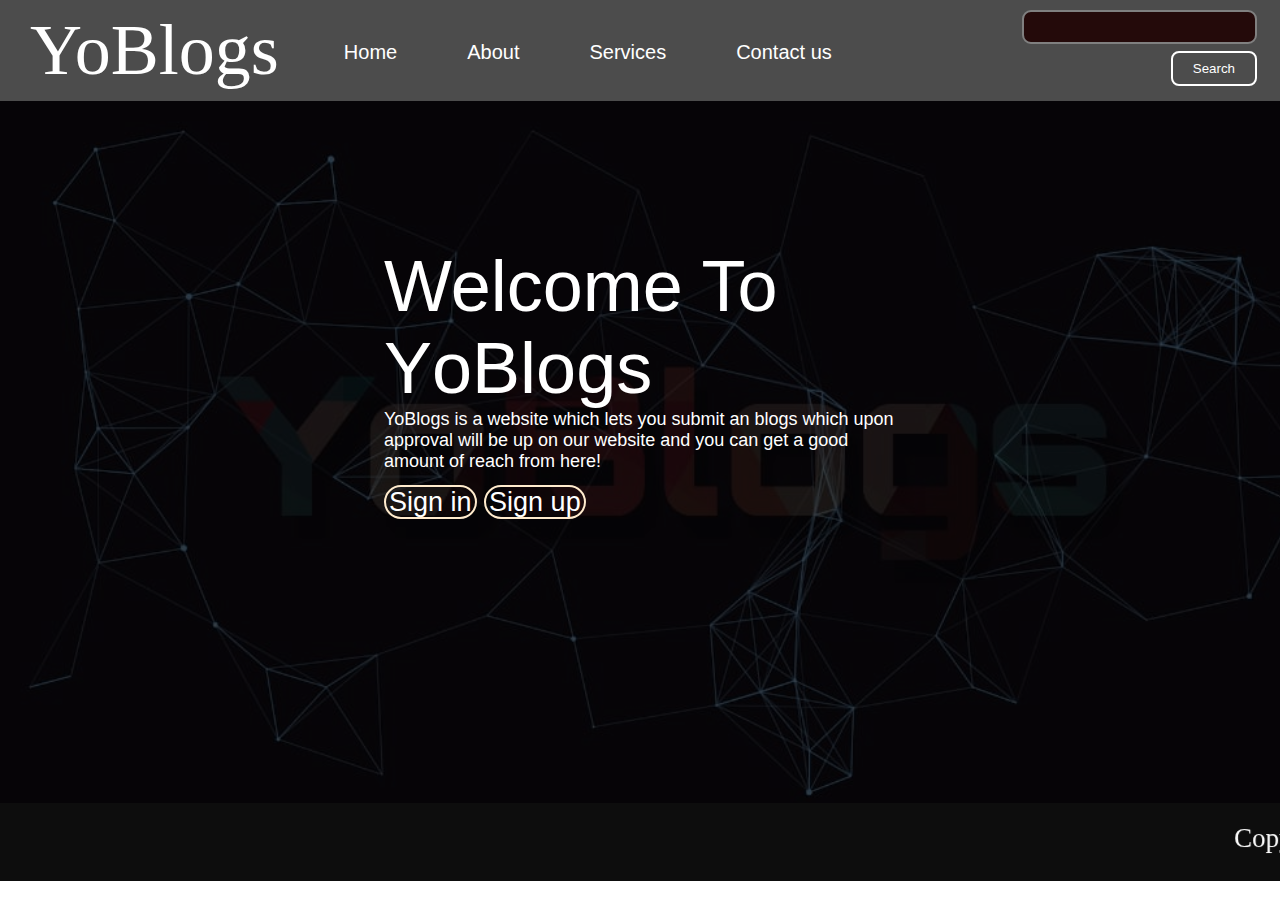
==== index.html @ d700180b "my blogging site" ====
<!DOCTYPE html>
<html lang="en">

<head>
    <meta charset="UTF-8">
    <meta http-equiv="X-UA-Compatible" content="IE=edge">
    <meta name="viewport" content="width=device-width, initial-scale=1.0">
    <link rel="stylesheet" href="/style.css">
    <!-- <link rel="stylesheet" href="https://stackpath.bootstrapcdn.com/font-awesome/4.7.0/css/font-awesome.min.css"> -->
    <link rel="stylesheet" href="https://unicons.iconscout.com/release/v4.0.0/css/line.css">
    <title>YoBlogs</title>
</head>

<body>
    <nav class="navbar background1 navheight" id="navbar">
        <ul class="navlist v-class">
            <li id="logo">  YoBlogs</li>
            <li><a href="#home">Home</a></li>
            <li><a href="#about">About</a></li>
            <li><a href="#services">Services</a></li>
            <li><a href="#contactus">Contact us</a></li>
        </ul>
        <div class="rightnav v-class">
            <input type="text" name="search" id="search">
            <button class="btn">Search</button>
        </div>
        <div class="burger">
            <div class="line"></div>
            <div class="line"></div>
            <div class="line"></div>
        </div>
    </nav>
    <section class="background firstsection">
        <div class="boxmain">
            <div class="firsthalf">
                <p class="bigtext">
                    <div class="secondhalf">Welcome To <span>Y<span>o<span><span>Blogs</span></span></span></span></div></p>
                <p class="smalltext">YoBlogs is a website which lets you submit an blogs which upon approval will be up on our website and you
                    can get a good amount of reach from here!</p>
                <div class="buttons">
                        
                    <a class="ref" href="/signin.html">Sign in</a>
                    <a class="ref" href="/signup.html">Sign up</a>
                
                    <!-- <button class="btn">Sign up</button> -->
                    <!-- <button class="btn" onclick="display(this.signin)">Sign in</button> -->
                    
                </div>
            </div>
        </div>
    </section>
    
    <footer>
        <div class="footer">
            <marquee behavior="" direction=""> Copyright by SPARKKS 2022-2030</marquee>
        </div>
    </footer>
    <script src="resp.js"></script>
</body>

</html>
---- style.css ----
*{
    margin: 0;
    padding: 0;
    
}
body{
    font-size: 3vmin;
}


.navbar{
    position: relative;
    display: flex;
    align-items: center;
    justify-content: center;
    position: sticky;
    top: 0;
    cursor: pointer;
    z-index: 1;
}
.navlist{
    width: 75%;
    /* background-color: black; */
    display: flex;
    /* justify-content: center; */
    align-items: center;

}
.navlist li{
    list-style: none;
    padding: 9px 30px;

}
.navlist li a{
    text-decoration: none;
    color: white;
    font-size: 20px;
    font-family:sans-serif;
    border-radius: 40px;
    padding: 1px 5px;

}
#logo{
    color: white;
    font-size: 8vmin;
    
}


.navlist li a:hover{
    
    color: green;
    color: black;
    background-color: white;

}
.rightnav{
    /* background-color: blueviolet; */
    width: 25%;
    text-align: right;
    padding: 0 23px;
    
}
.rightnav input{
    background-color: rgb(36, 10, 10);
}
#search{
    padding: 5px;
    font-size: 17px;
    border: 2px solid grey;
    border-radius: 9px;
    color: white;
}
.background{
    background: rgba(0,0,0,0.7) url('/bg1.jpeg')
    ;
    background-size: cover;
    background-blend-mode: darken;
}
.background1{
    background: rgba(0,0,0,0.7) url('https://source.unsplash.com/random/?nature')
    ;
    background-size: cover;
    background-blend-mode: darken;
}
.firstsection{
    height: 78vh;
    color: white;
}
.boxmain{
    display: flex;
    align-items: center;
    justify-content: center;
    font-family: 'Gill Sans', 'Gill Sans MT', Calibri, 'Trebuchet MS', sans-serif;
    max-width: 50%;
    margin: auto;
    height: 80%;
}
.firsthalf{
    width: 80%;
    display: flex;
    flex-direction: column;

}
.secondhalf{
    display: inline;
    font-size: 8vmin;
}
.secondhalf :hover span:nth-child(1){
    margin-right: 5px;
}
.secondhalf :hover span:nth-child(1)::after{
    content: "'";
}
.secondhalf :hover span:nth-child(2){
    margin-left: 5px;
}
.secondhalf:hover span{
    color: blue;
    text-shadow: 0 0 10px bisque, 0 0 20px yellow;
}
.secondhalf span{
    transition: 0.5s ease-out;
}
.bigtext{
font-size: 41px;
}
.smalltext{
font-size: 18px;
margin-bottom: 3%;
}
.btn{
    padding: 8px 20px;
    margin: 7px 0;
    border: 2px solid white;
    border-radius: 8px;
    background: none;
    cursor: pointer;
    color: white;
}
.burger{
    display: none;
    position: absolute;
    cursor: pointer;
    right: 5%;
    top: 15px;

}
.line{
    width: 33px;
    background-color: white;
    height: 4px;
    margin: 5px 3px;
}

.contact{
    display: flex;
    justify-content: center;
    align-items: center;
    flex-direction: column;
}
#sec1{
    margin-right: 180px;
    margin-left: 4px;
}
#sec2{
    margin: 80px;
    margin-left: 180px;
    margin-right: 4px;
}
#sec3{
    margin: 80px;
    margin-right: 180px;
    margin-left: 4px;
}
#sec4{
    
    margin-left: 180px;
    margin-right: 4px;
}
#contactus{
    background-color: #6c6f76;
    padding: 30px 0px;
}

.cu{
    
    display: flex;
    justify-content: center;
    align-items: center;
    flex-direction: column;
    background-color: rgb(221 204 62);
    border-radius: 20px;
}
.kuch{
    margin:30px 4px;
}
.cu i{
    margin: 10px 0px;
}
.footer{
    padding: 20px 0px;
    background:black;
    opacity: 0.95;
    color: white;
    
}

.ref{
    text-decoration: none;
    color: white;
    border: 2px solid blanchedalmond;
    border-radius: 4vmin;
    padding: 0px 3px ;
   

}


@media only screen and (max-width:950px){
    .navlist{
        flex-direction: column;
    }
    .navbar{
        flex-direction: column;
    }
    #search{
        width: 100%;
    }
    .rightnav{
        text-align: center;
    }
    .burger{
        display: block;
    }
    .navheight{
        height: 72px;
    }
    .v-class{
        opacity: 0;
    }
    #sec1 , #sec2 , #sec3 , #sec4{
        margin-left: 0px;
        margin-right: 0px;

    } 
    .second{
        flex-direction: column;
        border: 0px;
        padding: 2px;
        align-items: none;
        margin-top: 5px;
    }
    .second .sectiondiv{
        width: 100%;
    }
}
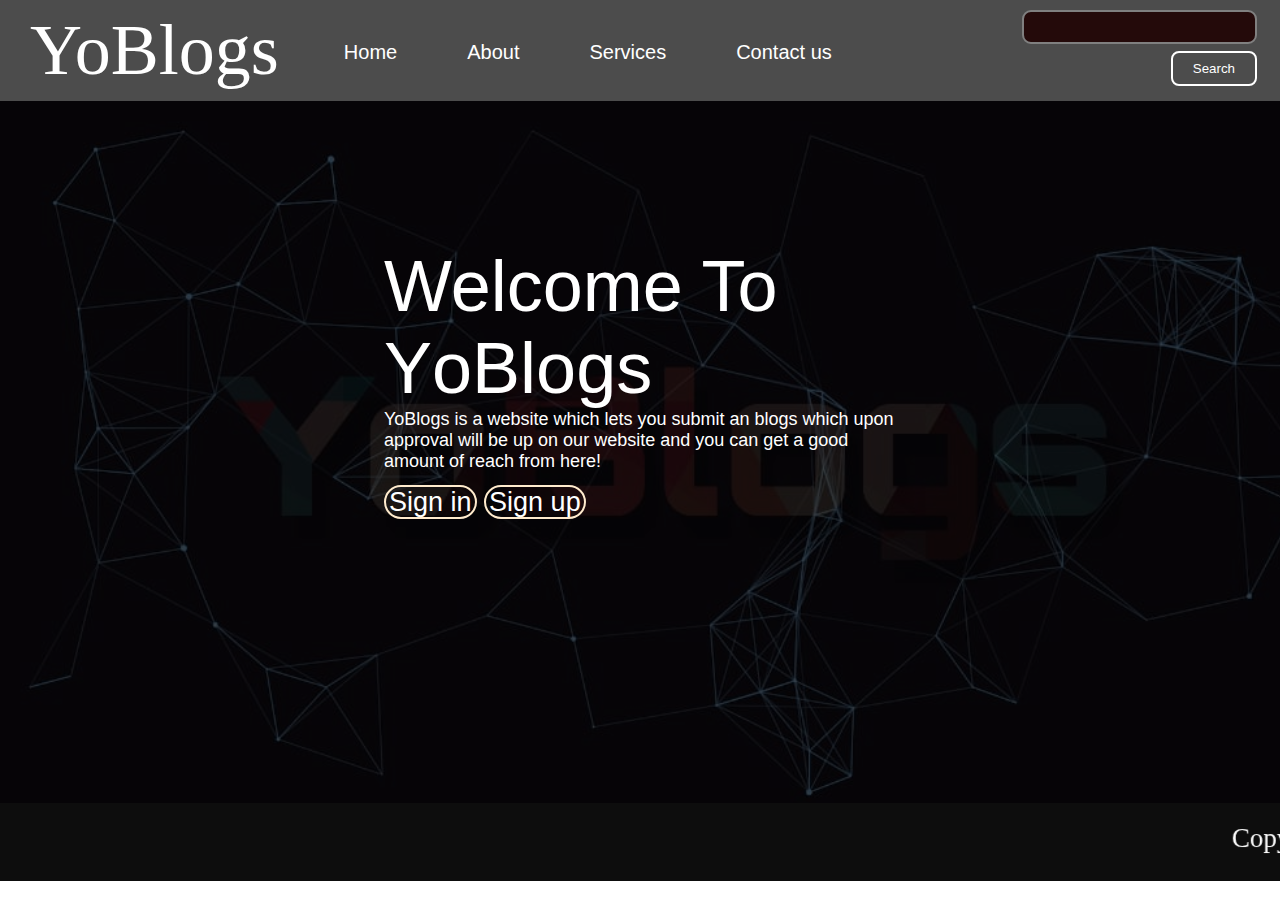
==== commit 2995e1da: "Update index.html" ====
--- a/index.html
+++ b/index.html
@@ -5,7 +5,7 @@
     <meta charset="UTF-8">
     <meta http-equiv="X-UA-Compatible" content="IE=edge">
     <meta name="viewport" content="width=device-width, initial-scale=1.0">
-    <link rel="stylesheet" href="/style.css">
+    <link rel="stylesheet" href="style.css">
     <!-- <link rel="stylesheet" href="https://stackpath.bootstrapcdn.com/font-awesome/4.7.0/css/font-awesome.min.css"> -->
     <link rel="stylesheet" href="https://unicons.iconscout.com/release/v4.0.0/css/line.css">
     <title>YoBlogs</title>
@@ -58,4 +58,4 @@
     <script src="resp.js"></script>
 </body>
 
-</html>+</html>
